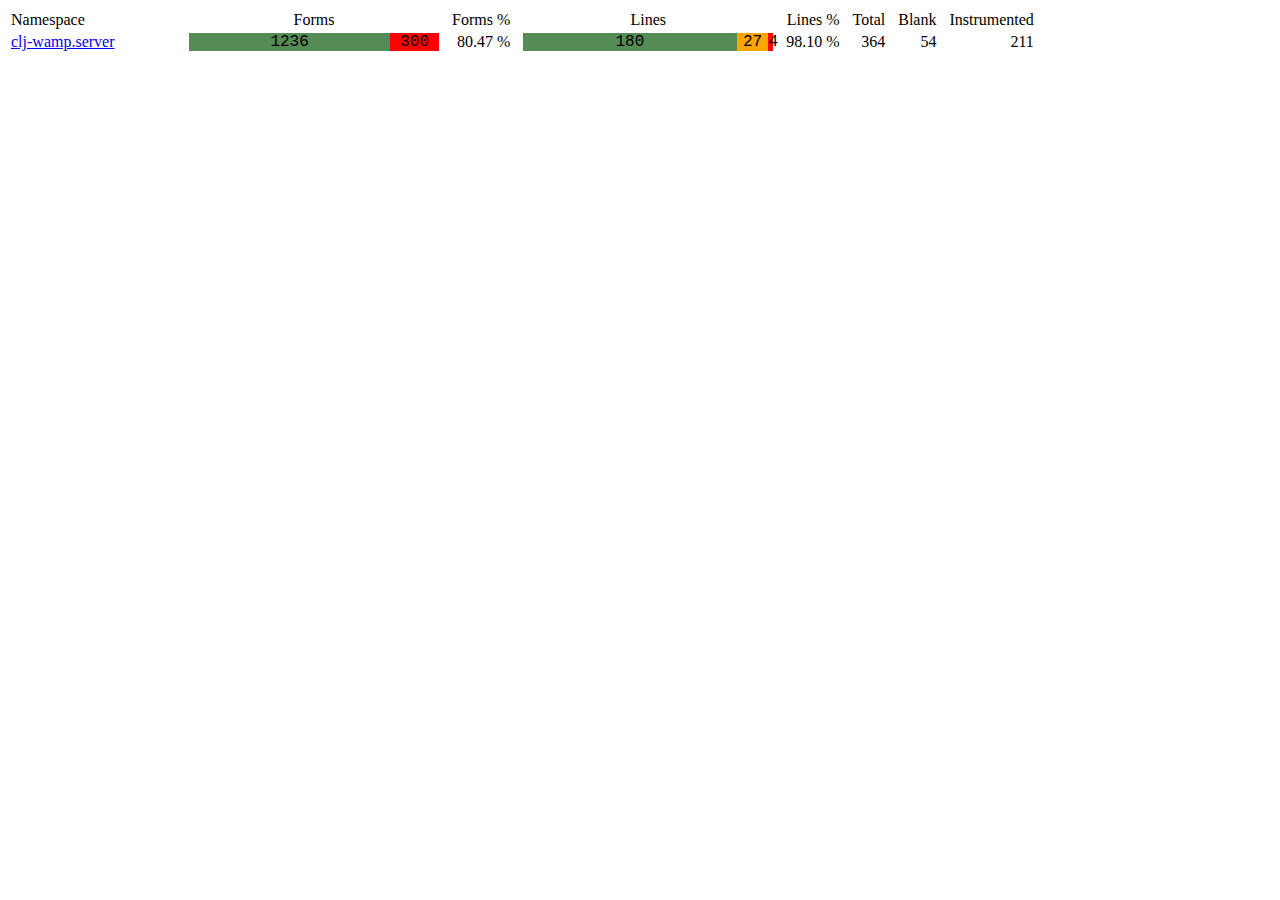
==== resources/public/coverage/index.html @ ecc327ab "Add api docs, coverage report, updates for 1.0.0-beta1" ====
<html>
 <head>
  <link rel="stylesheet" href="./coverage.css"/>
  <title>Coverage Summary</title>
 </head>
 <body>
  <table>
   <thead><tr>
    <td class="ns-name"> Namespace </td>
    <td class="with-bar"> Forms </td>
<td class="with-number">Forms %</td>
    <td class="with-bar"> Lines </td>
<td class="with-number">Lines %</td>
<td class="with-number">Total</td><td class="with-number">Blank</td><td class="with-number">Instrumented</td>
   </tr></thead>
<tr>
 <td><a href="clj_wamp/server.clj.html">clj-wamp.server</a></td><td class="with-bar"><div class="covered"
                                style="width:80.46875%;
                                        float:left;"> 1236 </div><div class="not-covered"
                                style="width:19.53125%;
                                        float:left;"> 300 </div></td>
<td class="with-number">80.47 %</td>
<td class="with-bar"><div class="covered"
                                style="width:85.30805687203791%;
                                        float:left;"> 180 </div><div class="partial"
                                style="width:12.796208530805687%;
                                        float:left;"> 27 </div><div class="not-covered"
                                style="width:1.8957345971563981%;
                                        float:left;"> 4 </div></td>
<td class="with-number">98.10 %</td>
<td class="with-number">364</td><td class="with-number">54</td><td class="with-number">211</td>
</tr>
  </ul>
 </body>
</html>
---- resources/public/coverage/coverage.css ----
.covered {
    font-family:  'Bitstream Vera Sans Mono', 'Courier', monospace;
    background-color: #558B55;
}

.not-covered {
    font-family:  'Bitstream Vera Sans Mono', 'Courier', monospace;
    background-color: red;
}

.partial {
    font-family:  'Bitstream Vera Sans Mono', 'Courier', monospace;
    background-color: orange;
}

.not-tracked {
    font-family:  'Bitstream Vera Sans Mono', 'Courier', monospace;
}

.blank {
    font-family:  'Bitstream Vera Sans Mono', 'Courier', monospace;
}

td {
    padding-right: 10px;
}

td.with-bar {
    width: 250px;
    text-align: center;
}

td.with-number {
    text-align: right;
}

td.ns-name {
    min-width: 150px;
    padding-right: 25px;
}
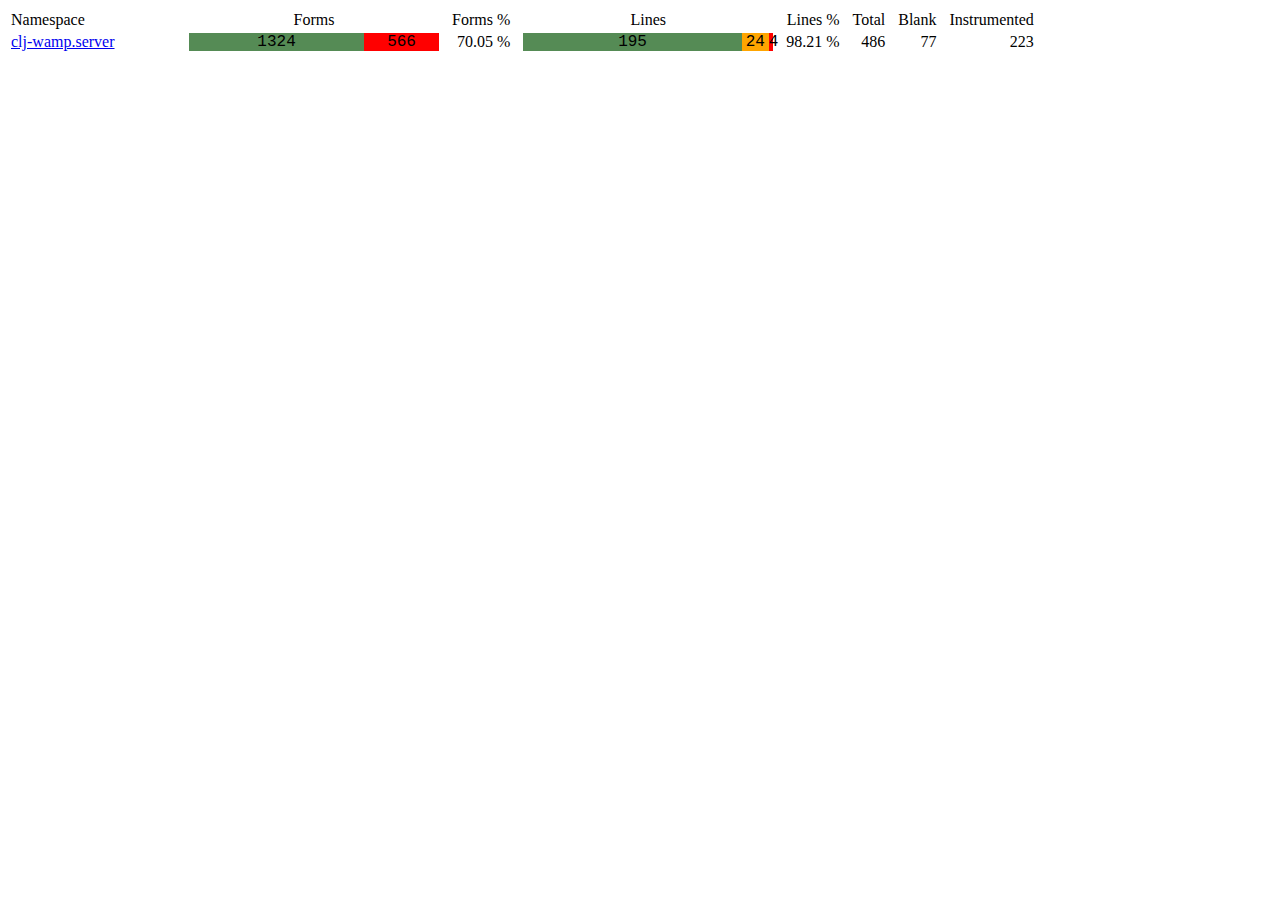
==== commit be9224a0: "Update for clj-wamp 1.0.0-beta2" ====
--- a/resources/public/coverage/index.html
+++ b/resources/public/coverage/index.html
@@ -15,20 +15,20 @@
    </tr></thead>
 <tr>
  <td><a href="clj_wamp/server.clj.html">clj-wamp.server</a></td><td class="with-bar"><div class="covered"
-                                style="width:80.46875%;
-                                        float:left;"> 1236 </div><div class="not-covered"
-                                style="width:19.53125%;
-                                        float:left;"> 300 </div></td>
-<td class="with-number">80.47 %</td>
+                                style="width:70.05291005291005%;
+                                        float:left;"> 1324 </div><div class="not-covered"
+                                style="width:29.947089947089946%;
+                                        float:left;"> 566 </div></td>
+<td class="with-number">70.05 %</td>
 <td class="with-bar"><div class="covered"
-                                style="width:85.30805687203791%;
-                                        float:left;"> 180 </div><div class="partial"
-                                style="width:12.796208530805687%;
-                                        float:left;"> 27 </div><div class="not-covered"
-                                style="width:1.8957345971563981%;
+                                style="width:87.4439461883408%;
+                                        float:left;"> 195 </div><div class="partial"
+                                style="width:10.762331838565023%;
+                                        float:left;"> 24 </div><div class="not-covered"
+                                style="width:1.7937219730941705%;
                                         float:left;"> 4 </div></td>
-<td class="with-number">98.10 %</td>
-<td class="with-number">364</td><td class="with-number">54</td><td class="with-number">211</td>
+<td class="with-number">98.21 %</td>
+<td class="with-number">486</td><td class="with-number">77</td><td class="with-number">223</td>
 </tr>
   </ul>
  </body>
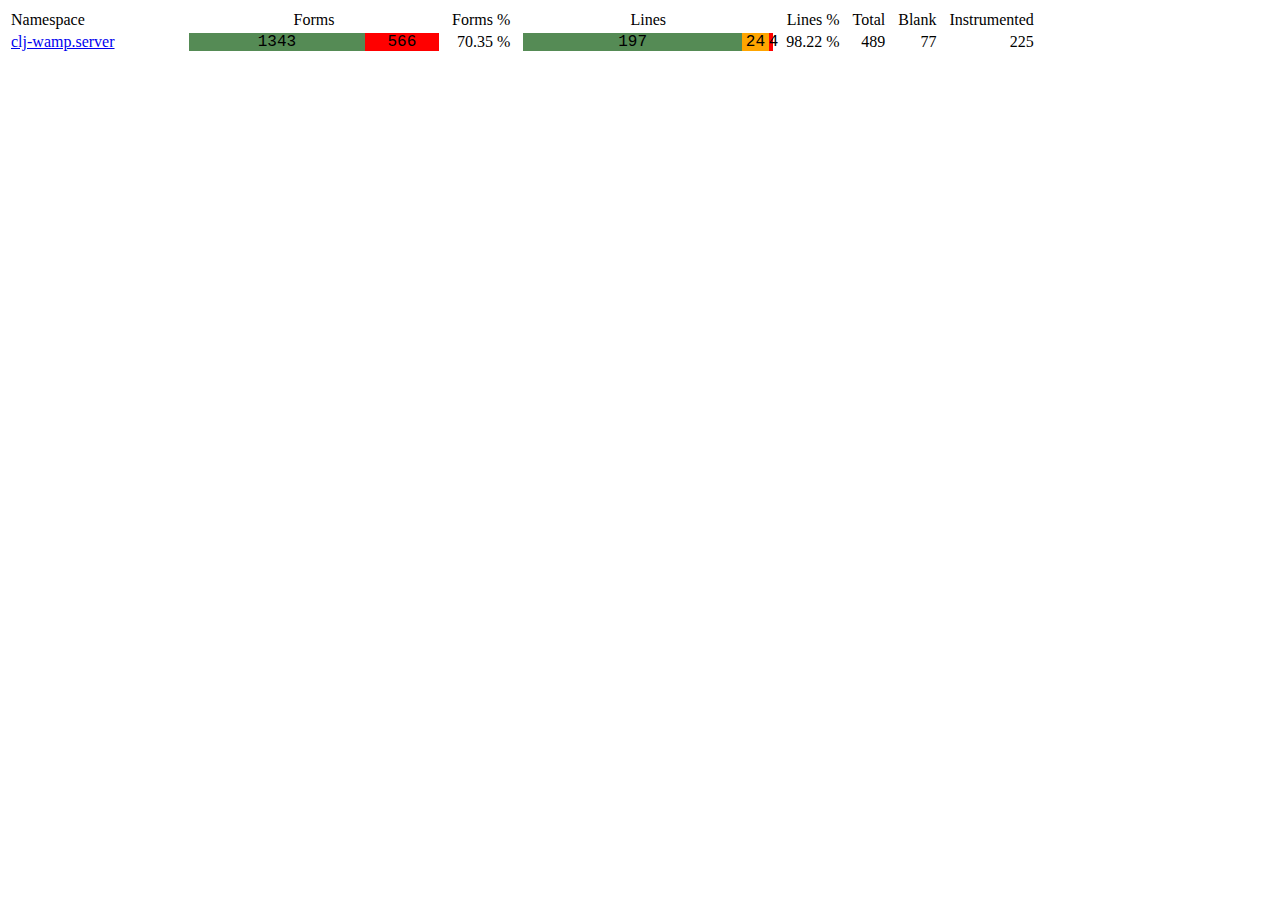
==== commit 9a5faa29: "Update to clj-wamp 1.0.0-beta3" ====
--- a/resources/public/coverage/index.html
+++ b/resources/public/coverage/index.html
@@ -15,20 +15,20 @@
    </tr></thead>
 <tr>
  <td><a href="clj_wamp/server.clj.html">clj-wamp.server</a></td><td class="with-bar"><div class="covered"
-                                style="width:70.05291005291005%;
-                                        float:left;"> 1324 </div><div class="not-covered"
-                                style="width:29.947089947089946%;
+                                style="width:70.35096909376637%;
+                                        float:left;"> 1343 </div><div class="not-covered"
+                                style="width:29.64903090623363%;
                                         float:left;"> 566 </div></td>
-<td class="with-number">70.05 %</td>
+<td class="with-number">70.35 %</td>
 <td class="with-bar"><div class="covered"
-                                style="width:87.4439461883408%;
-                                        float:left;"> 195 </div><div class="partial"
-                                style="width:10.762331838565023%;
+                                style="width:87.55555555555556%;
+                                        float:left;"> 197 </div><div class="partial"
+                                style="width:10.666666666666666%;
                                         float:left;"> 24 </div><div class="not-covered"
-                                style="width:1.7937219730941705%;
+                                style="width:1.7777777777777777%;
                                         float:left;"> 4 </div></td>
-<td class="with-number">98.21 %</td>
-<td class="with-number">486</td><td class="with-number">77</td><td class="with-number">223</td>
+<td class="with-number">98.22 %</td>
+<td class="with-number">489</td><td class="with-number">77</td><td class="with-number">225</td>
 </tr>
   </ul>
  </body>
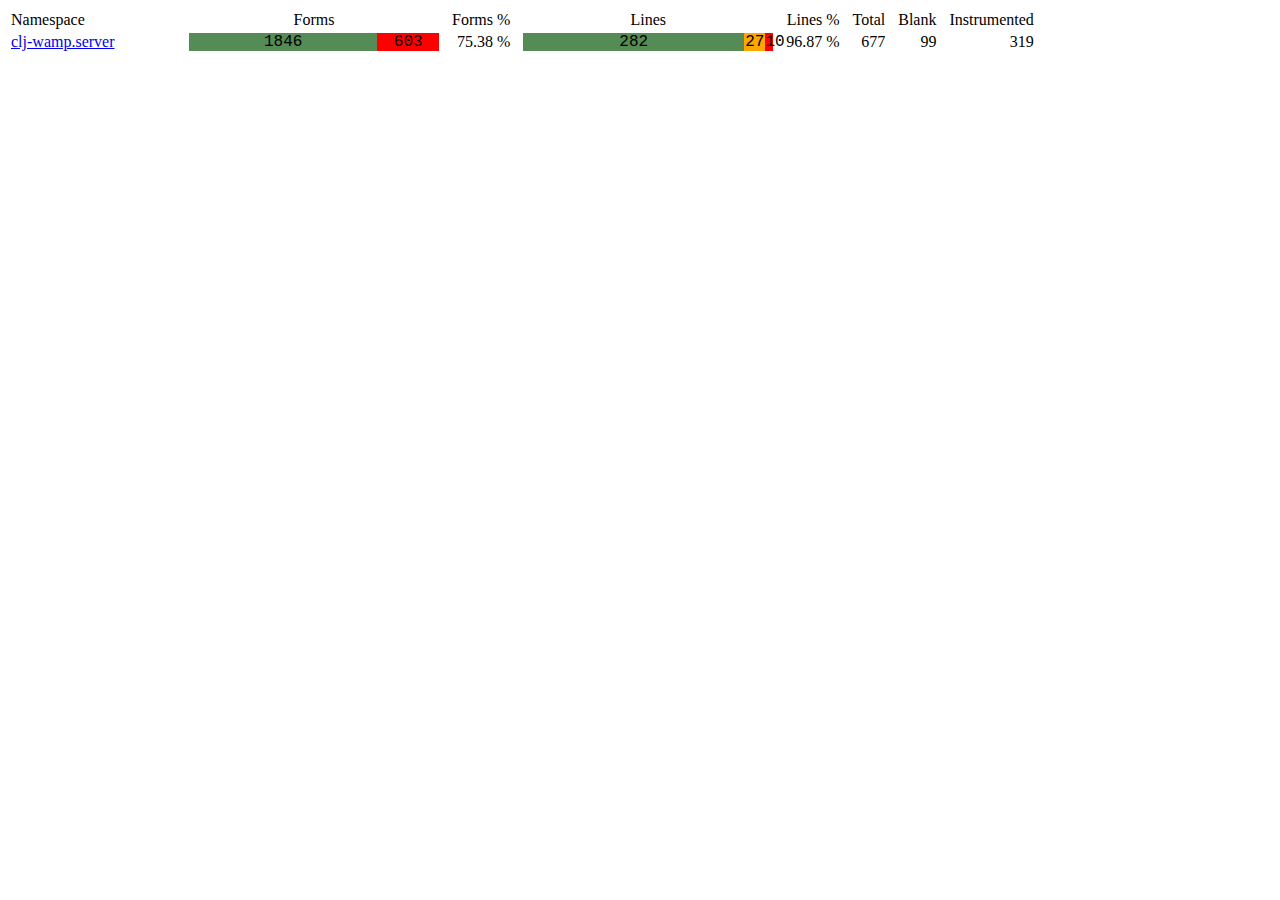
==== commit 03d3174e: "WAMP-CRA updates, clj-wamp 1.0.0-rc1" ====
--- a/resources/public/coverage/index.html
+++ b/resources/public/coverage/index.html
@@ -15,20 +15,20 @@
    </tr></thead>
 <tr>
  <td><a href="clj_wamp/server.clj.html">clj-wamp.server</a></td><td class="with-bar"><div class="covered"
-                                style="width:70.35096909376637%;
-                                        float:left;"> 1343 </div><div class="not-covered"
-                                style="width:29.64903090623363%;
-                                        float:left;"> 566 </div></td>
-<td class="with-number">70.35 %</td>
+                                style="width:75.37770518579012%;
+                                        float:left;"> 1846 </div><div class="not-covered"
+                                style="width:24.62229481420988%;
+                                        float:left;"> 603 </div></td>
+<td class="with-number">75.38 %</td>
 <td class="with-bar"><div class="covered"
-                                style="width:87.55555555555556%;
-                                        float:left;"> 197 </div><div class="partial"
-                                style="width:10.666666666666666%;
-                                        float:left;"> 24 </div><div class="not-covered"
-                                style="width:1.7777777777777777%;
-                                        float:left;"> 4 </div></td>
-<td class="with-number">98.22 %</td>
-<td class="with-number">489</td><td class="with-number">77</td><td class="with-number">225</td>
+                                style="width:88.4012539184953%;
+                                        float:left;"> 282 </div><div class="partial"
+                                style="width:8.463949843260188%;
+                                        float:left;"> 27 </div><div class="not-covered"
+                                style="width:3.134796238244514%;
+                                        float:left;"> 10 </div></td>
+<td class="with-number">96.87 %</td>
+<td class="with-number">677</td><td class="with-number">99</td><td class="with-number">319</td>
 </tr>
   </ul>
  </body>
